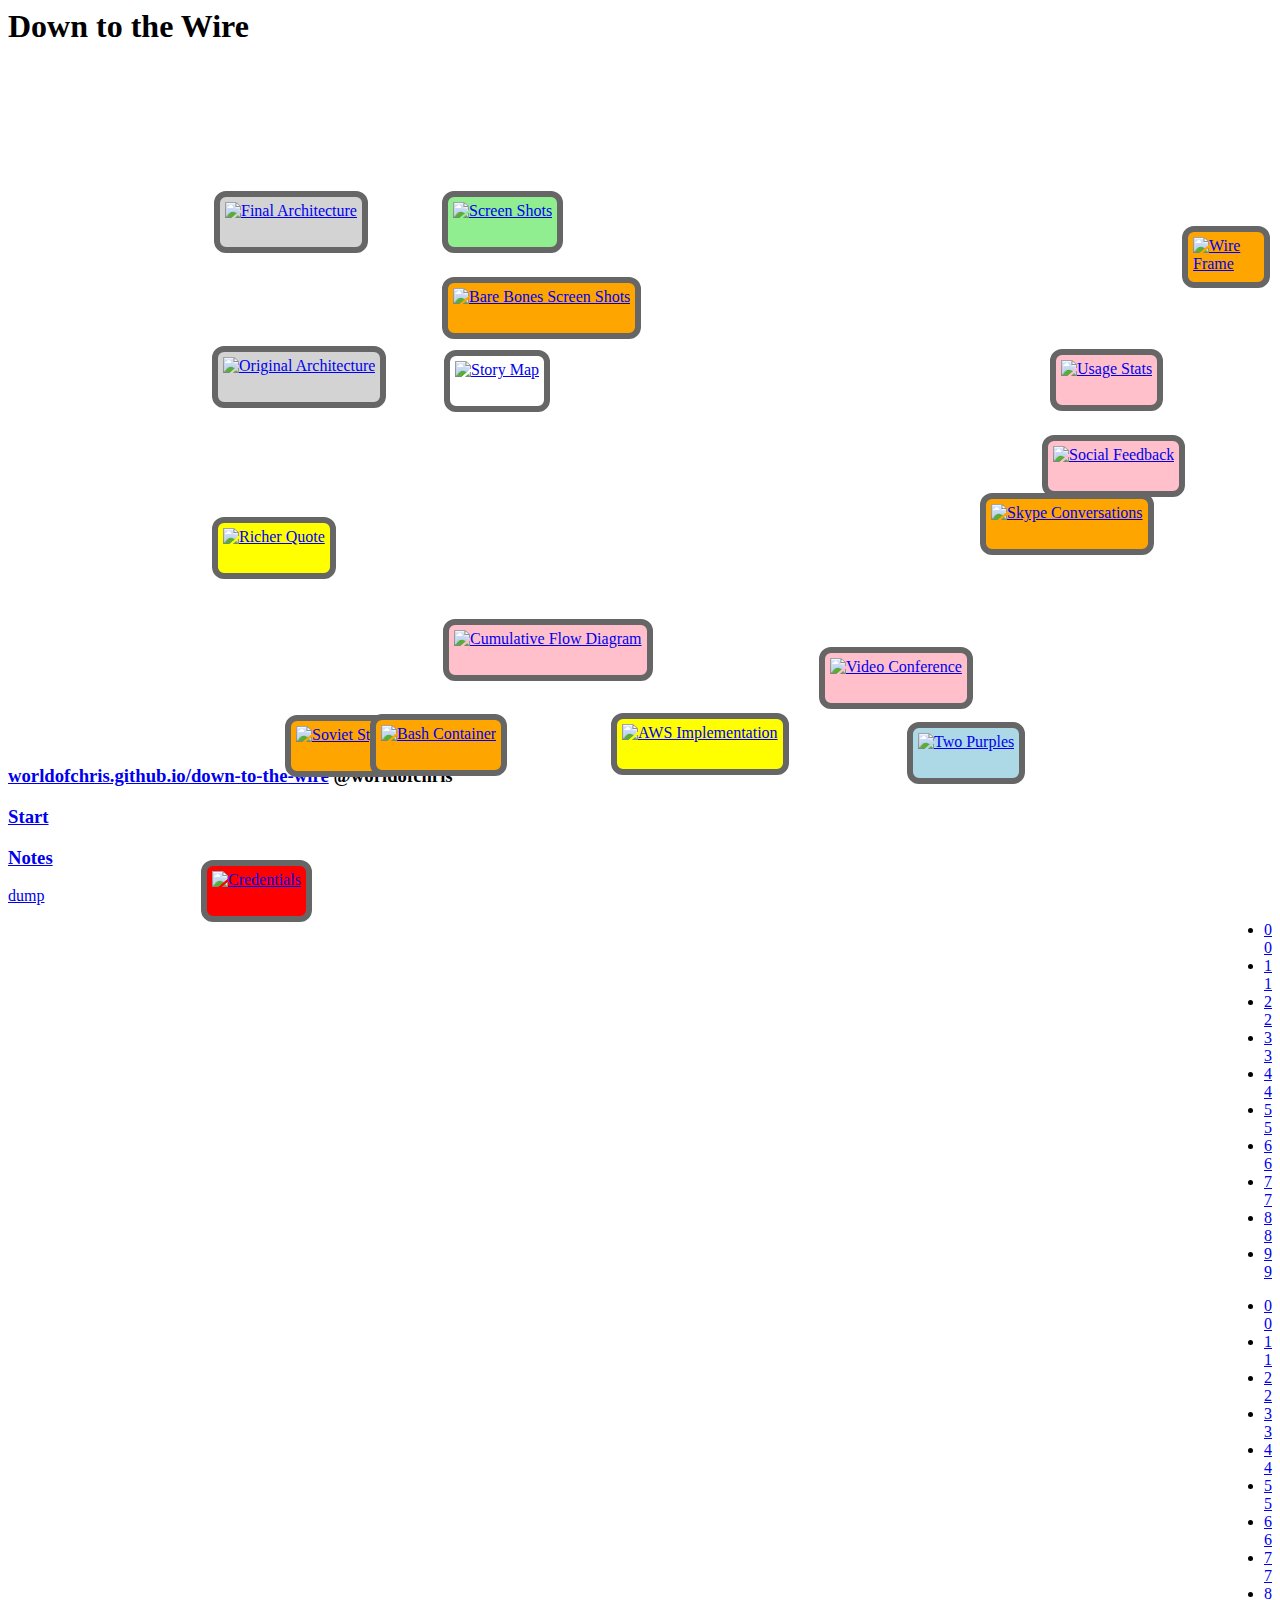
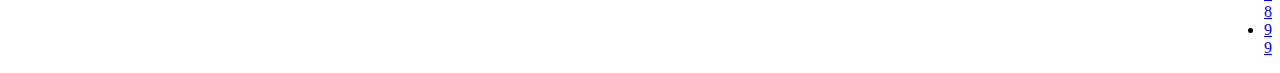
==== index.html @ f798c382 "Re-arranged wall, moved x/y co-ords up into root" ====
<!--Lint Lint Lint!-->
<html>
<head>
<!-- Latest compiled and minified CSS -->
<link rel="stylesheet" href="assets/css/bootstrap.min.css">

<!-- Optional theme -->
<link rel="stylesheet" href="assets/css/bootstrap-theme.min.css">

<link rel="stylesheet" href="assets/css/flipclock.css">

<style>
    .option {
        margin: 2px;

        background-color: #29e;
        color: white;
        
        border: solid 0.4em #666;
        border-radius: 0.75em;
        padding: 5px;
    }
</style>

</head>
<body>
<!--
<a href="https://github.com/worldofchris/down-to-the-wire"><img style="position: absolute; top: 0; right: 0; border: 0;" src="https://camo.githubusercontent.com/38ef81f8aca64bb9a64448d0d70f1308ef5341ab/68747470733a2f2f73332e616d617a6f6e6177732e636f6d2f6769746875622f726962626f6e732f666f726b6d655f72696768745f6461726b626c75655f3132313632312e706e67" alt="Fork me on GitHub" data-canonical-src="https://s3.amazonaws.com/github/ribbons/forkme_right_darkblue_121621.png"></a>
-->
    <div class="container">
        <div class="row" id="header">
        </div>
        <div class="row" id="stage" style="height:680; position:relative">
        </div>
        <div>
            <h3><a href="http://worldofchris.github.io/down-to-the-wire/">worldofchris.github.io/down-to-the-wire</a> @worldofchris</h3>
        </div>
        <div>
            <h3><a href="#/" id="start">Start</a></h3>
        </div>
        <div>
            <h3><a href="#" id="notes">Notes</a></h3>
            <a href='javascript:dumpCoOrds();'>dump</a>
        </div>
        <div class="row">
            <div class="clock" style="float:right"></div>
        </div>
    </div>
    <script src="lib/jquery-1.11.0.min.js"></script>
    <script type="text/javascript" src="lib/handlebars-v1.3.0.js"></script>

    <script src="lib/bootstrap.min.js"></script>

    <script src="lib/flipclock.js"></script>

    <script src="lib/signals.js"></script>
    <script src="lib/hasher.js"></script>
    <script src="lib/crossroads.js"></script>

    <script src="src/Adventure.js"></script>
    <script src="src/AdventureMap.js"></script>

    <script src="lib/showdown.js"></script>
    <script src="src/Notepad.js"></script>

    <script src="lib/interact.js"></script>

    <script>

        function dumpCoOrds() {
            $( ".option" ).each(function( index ) {
              console.log($(this).attr('id'), $(this).offset().left, $(this).offset().top);
            });            
        }
        function makeDraggable(event) {
            var target = event.target,
                x = (parseFloat(target.getAttribute('data-x')) || 0) + event.dx,
                y = (parseFloat(target.getAttribute('data-y')) || 0) + event.dy;

            target.style.webkitTransform =
            target.style.transform =
                'translate(' + x + 'px, ' + y + 'px)';

            target.setAttribute('data-x', x);
            target.setAttribute('data-y', y);
        }

        $(document).ready(function() {
            var notepad = new Notepad();
            var adventure = new Adventure(adventure_map);

            adventure.setStage($("#stage"));
            adventure.setTitleHeader($("#header"));
            adventure.setNotePad(notepad);

            start(adventure);
            // Home means home

            crossroads.addRoute('/', function() {
                  start(adventure);
                  $("#header").html("<h1>Down to the Wire</h1>");
            });

            function parseHash(newHash, oldHash){
                // second parameter of crossroads.parse() is the "defaultArguments" and should be an array
                // so we ignore the "oldHash" argument to avoid issues.
                crossroads.parse(newHash);
            }
            hasher.initialized.add(parseHash); //parse initial hash
            hasher.changed.add(parseHash); //parse hash changes
             
            hasher.init(); //start listening for hash changes

            $('#notes').click(function() {
                notepad.show();
            });

            var clock = $('.clock').FlipClock(45, {
                clockFace: 'Counter'
            });

            setTimeout(function() {
                setInterval(function() {
                    clock.decrement();
                }, 1000 * 60);
            });
            clock.start();

            adventure.draggable(makeDraggable);

        })        

    </script>
</body>
</html>
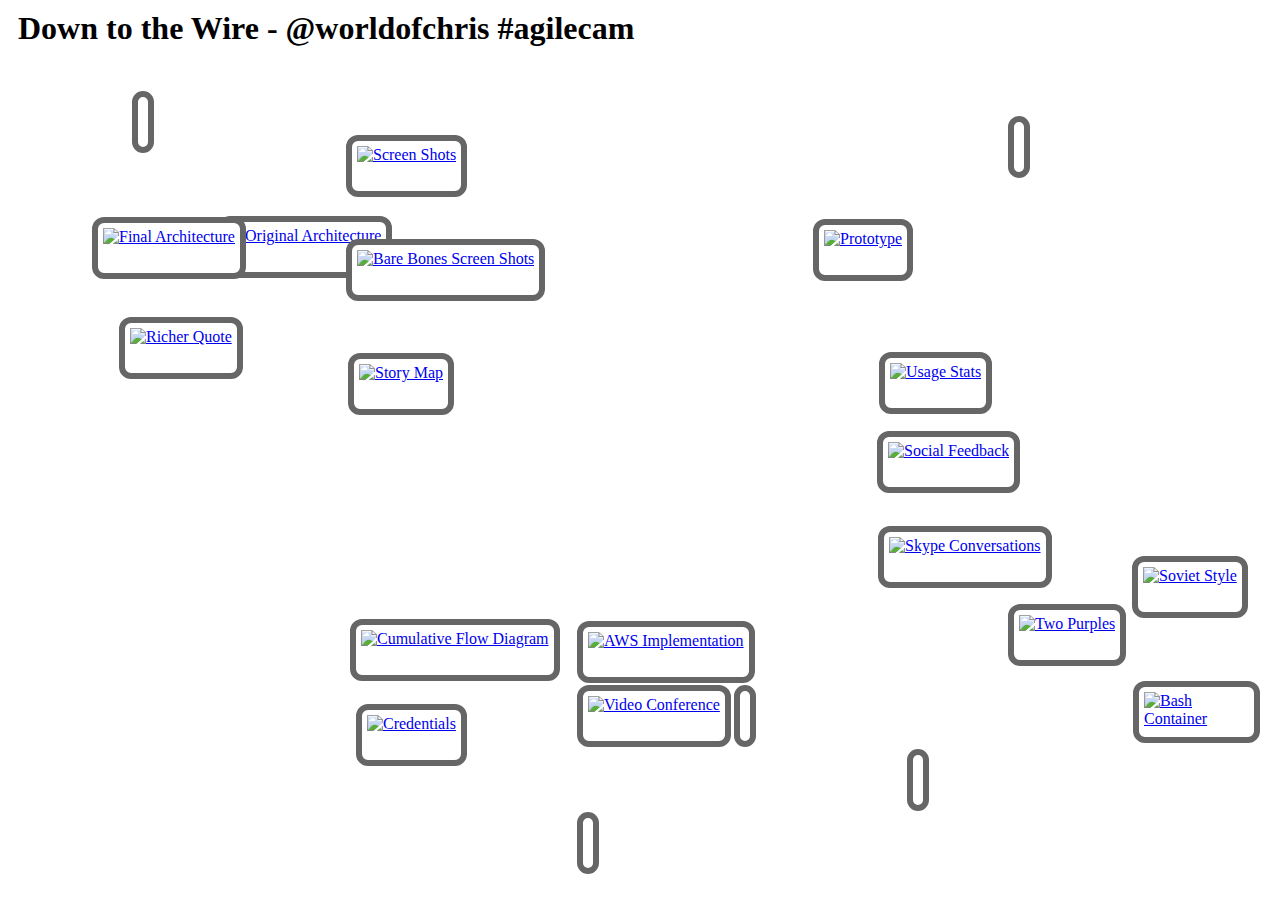
==== commit 0f318e82: "Added missing options and set layout" ====
--- a/index.html
+++ b/index.html
@@ -27,12 +27,12 @@
 <!--
 <a href="https://github.com/worldofchris/down-to-the-wire"><img style="position: absolute; top: 0; right: 0; border: 0;" src="https://camo.githubusercontent.com/38ef81f8aca64bb9a64448d0d70f1308ef5341ab/68747470733a2f2f73332e616d617a6f6e6177732e636f6d2f6769746875622f726962626f6e732f666f726b6d655f72696768745f6461726b626c75655f3132313632312e706e67" alt="Fork me on GitHub" data-canonical-src="https://s3.amazonaws.com/github/ribbons/forkme_right_darkblue_121621.png"></a>
 -->
-    <div class="container">
+    <div class="container" style="margin:10px">
         <div class="row" id="header">
         </div>
         <div class="row" id="stage" style="height:680; position:relative">
         </div>
-        <div>
+<!--         <div>
             <h3><a href="http://worldofchris.github.io/down-to-the-wire/">worldofchris.github.io/down-to-the-wire</a> @worldofchris</h3>
         </div>
         <div>
@@ -45,7 +45,7 @@
         <div class="row">
             <div class="clock" style="float:right"></div>
         </div>
-    </div>
+ -->    </div>
     <script src="lib/jquery-1.11.0.min.js"></script>
     <script type="text/javascript" src="lib/handlebars-v1.3.0.js"></script>
 
@@ -68,9 +68,14 @@
     <script>
 
         function dumpCoOrds() {
+            var details = [];
             $( ".option" ).each(function( index ) {
-              console.log($(this).attr('id'), $(this).offset().left, $(this).offset().top);
-            });            
+              detail = {name: $(this).attr('id'), 
+                        x: parseInt($(this).css('left').substring(0, $(this).css('left').length-2)),
+                        y: parseInt($(this).css('top').substring(0, $(this).css('top').length-2))}
+              details.push(detail);  
+            }); 
+            console.log(JSON.stringify(details));
         }
         function makeDraggable(event) {
             var target = event.target,
@@ -98,7 +103,7 @@
 
             crossroads.addRoute('/', function() {
                   start(adventure);
-                  $("#header").html("<h1>Down to the Wire</h1>");
+                  $("#header").html("<h1>Down to the Wire - @worldofchris #agilecam</h1>");
             });
 
             function parseHash(newHash, oldHash){
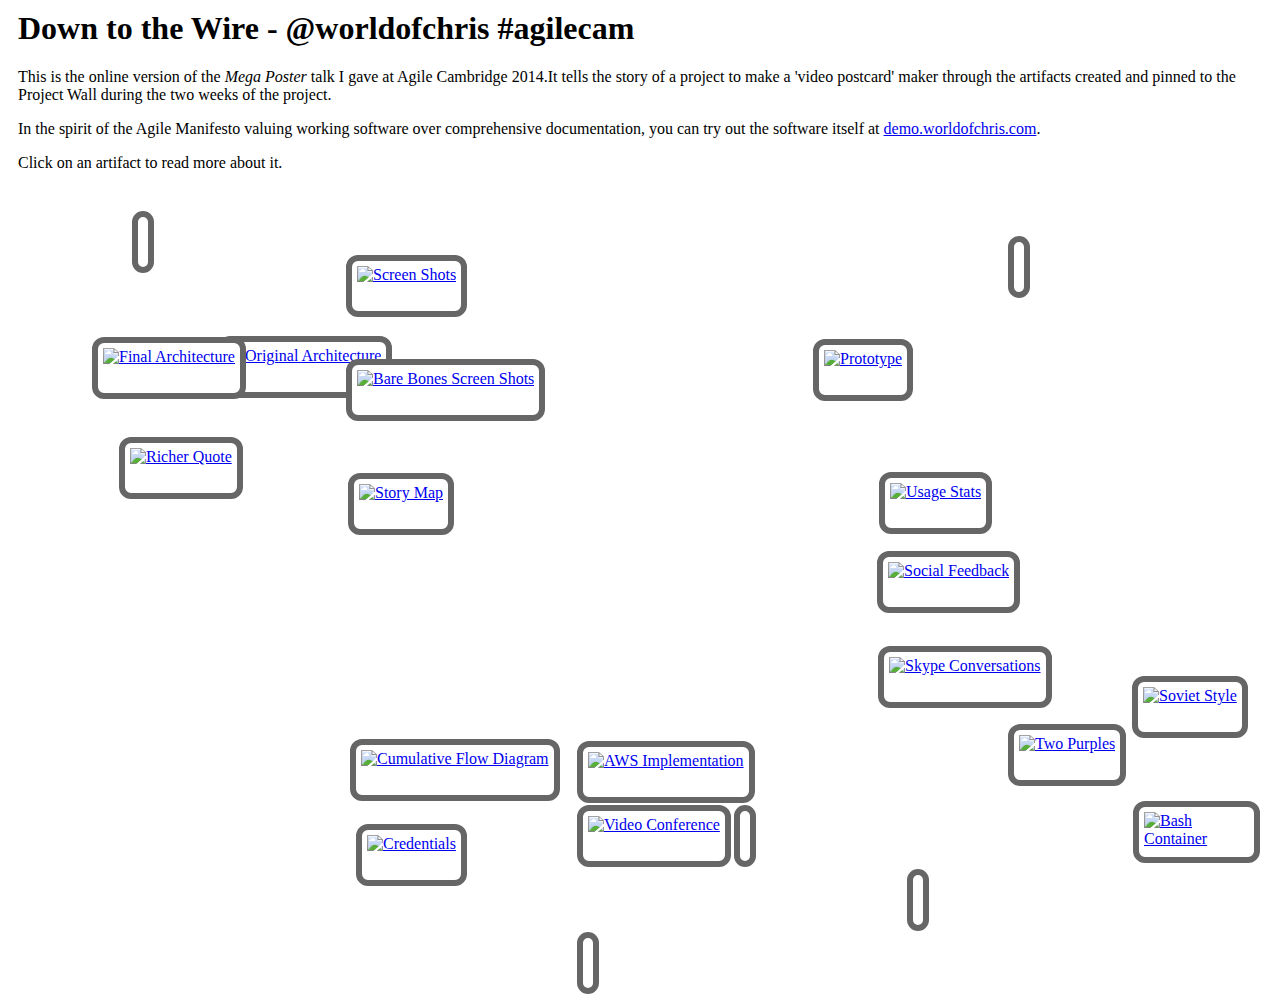
==== commit 39cfd581: "Fixed System Boundary pic" ====
--- a/index.html
+++ b/index.html
@@ -91,19 +91,24 @@
         }
 
         $(document).ready(function() {
-            var notepad = new Notepad();
             var adventure = new Adventure(adventure_map);
 
             adventure.setStage($("#stage"));
             adventure.setTitleHeader($("#header"));
-            adventure.setNotePad(notepad);
 
             start(adventure);
             // Home means home
 
             crossroads.addRoute('/', function() {
                   start(adventure);
-                  $("#header").html("<h1>Down to the Wire - @worldofchris #agilecam</h1>");
+                  $("#header").html("<h1>Down to the Wire - @worldofchris #agilecam</h1>" +
+                                    "<p>This is the online version of the <i>Mega Poster</i> talk I gave at Agile Cambridge 2014." +
+                                    "It tells the story of a project to make a 'video postcard' maker through the artifacts created and " +
+                                    "pinned to the Project Wall during the two weeks of the project." +
+                                    "<p>In the spirit of the Agile Manifesto " +
+                                    "valuing working software over comprehensive documentation, you can try out the software itself at " +
+                                    "<a href='http://demo.worldofchris.com'>demo.worldofchris.com</a>.</p>" +
+                                    "<p>Click on an artifact to read more about it.</p>");
             });
 
             function parseHash(newHash, oldHash){
@@ -115,10 +120,6 @@
             hasher.changed.add(parseHash); //parse hash changes
              
             hasher.init(); //start listening for hash changes
-
-            $('#notes').click(function() {
-                notepad.show();
-            });
 
             var clock = $('.clock').FlipClock(45, {
                 clockFace: 'Counter'
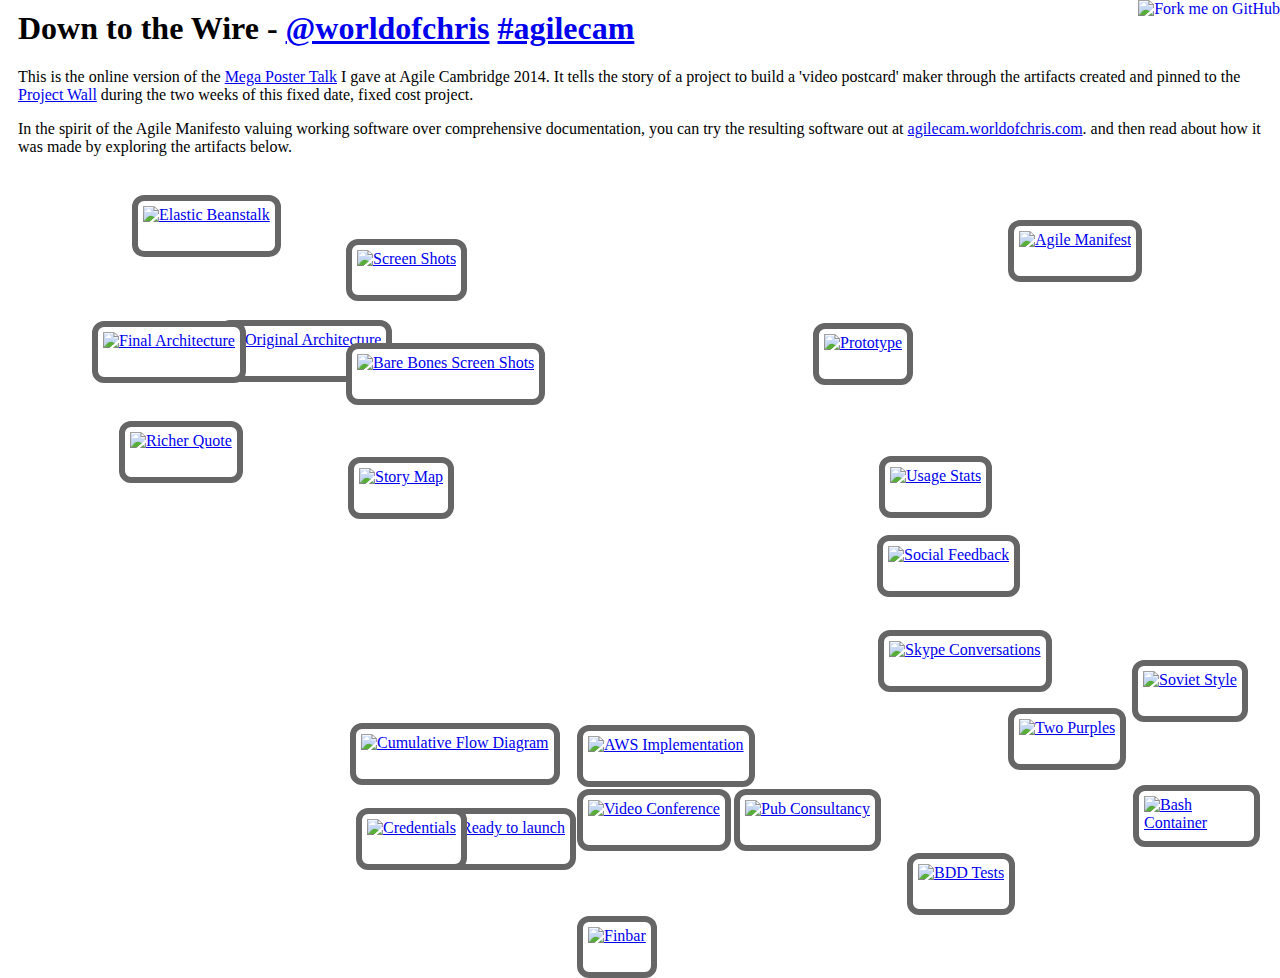
==== commit 16b79379: "cosmetics, brompton, copy" ====
--- a/index.html
+++ b/index.html
@@ -24,9 +24,9 @@
 
 </head>
 <body>
-<!--
+
 <a href="https://github.com/worldofchris/down-to-the-wire"><img style="position: absolute; top: 0; right: 0; border: 0;" src="https://camo.githubusercontent.com/38ef81f8aca64bb9a64448d0d70f1308ef5341ab/68747470733a2f2f73332e616d617a6f6e6177732e636f6d2f6769746875622f726962626f6e732f666f726b6d655f72696768745f6461726b626c75655f3132313632312e706e67" alt="Fork me on GitHub" data-canonical-src="https://s3.amazonaws.com/github/ribbons/forkme_right_darkblue_121621.png"></a>
--->
+
     <div class="container" style="margin:10px">
         <div class="row" id="header">
         </div>
@@ -35,23 +35,12 @@
 <!--         <div>
             <h3><a href="http://worldofchris.github.io/down-to-the-wire/">worldofchris.github.io/down-to-the-wire</a> @worldofchris</h3>
         </div>
-        <div>
-            <h3><a href="#/" id="start">Start</a></h3>
-        </div>
-        <div>
-            <h3><a href="#" id="notes">Notes</a></h3>
-            <a href='javascript:dumpCoOrds();'>dump</a>
-        </div>
-        <div class="row">
-            <div class="clock" style="float:right"></div>
-        </div>
- -->    </div>
+-->
+</div>
     <script src="lib/jquery-1.11.0.min.js"></script>
     <script type="text/javascript" src="lib/handlebars-v1.3.0.js"></script>
 
     <script src="lib/bootstrap.min.js"></script>
-
-    <script src="lib/flipclock.js"></script>
 
     <script src="lib/signals.js"></script>
     <script src="lib/hasher.js"></script>
@@ -61,7 +50,6 @@
     <script src="src/AdventureMap.js"></script>
 
     <script src="lib/showdown.js"></script>
-    <script src="src/Notepad.js"></script>
 
     <script src="lib/interact.js"></script>
 
@@ -101,14 +89,7 @@
 
             crossroads.addRoute('/', function() {
                   start(adventure);
-                  $("#header").html("<h1>Down to the Wire - @worldofchris #agilecam</h1>" +
-                                    "<p>This is the online version of the <i>Mega Poster</i> talk I gave at Agile Cambridge 2014." +
-                                    "It tells the story of a project to make a 'video postcard' maker through the artifacts created and " +
-                                    "pinned to the Project Wall during the two weeks of the project." +
-                                    "<p>In the spirit of the Agile Manifesto " +
-                                    "valuing working software over comprehensive documentation, you can try out the software itself at " +
-                                    "<a href='http://demo.worldofchris.com'>demo.worldofchris.com</a>.</p>" +
-                                    "<p>Click on an artifact to read more about it.</p>");
+                  $("#header").html(adventure_map.root_header);
             });
 
             function parseHash(newHash, oldHash){
@@ -121,17 +102,6 @@
              
             hasher.init(); //start listening for hash changes
 
-            var clock = $('.clock').FlipClock(45, {
-                clockFace: 'Counter'
-            });
-
-            setTimeout(function() {
-                setInterval(function() {
-                    clock.decrement();
-                }, 1000 * 60);
-            });
-            clock.start();
-
             adventure.draggable(makeDraggable);
 
         })        
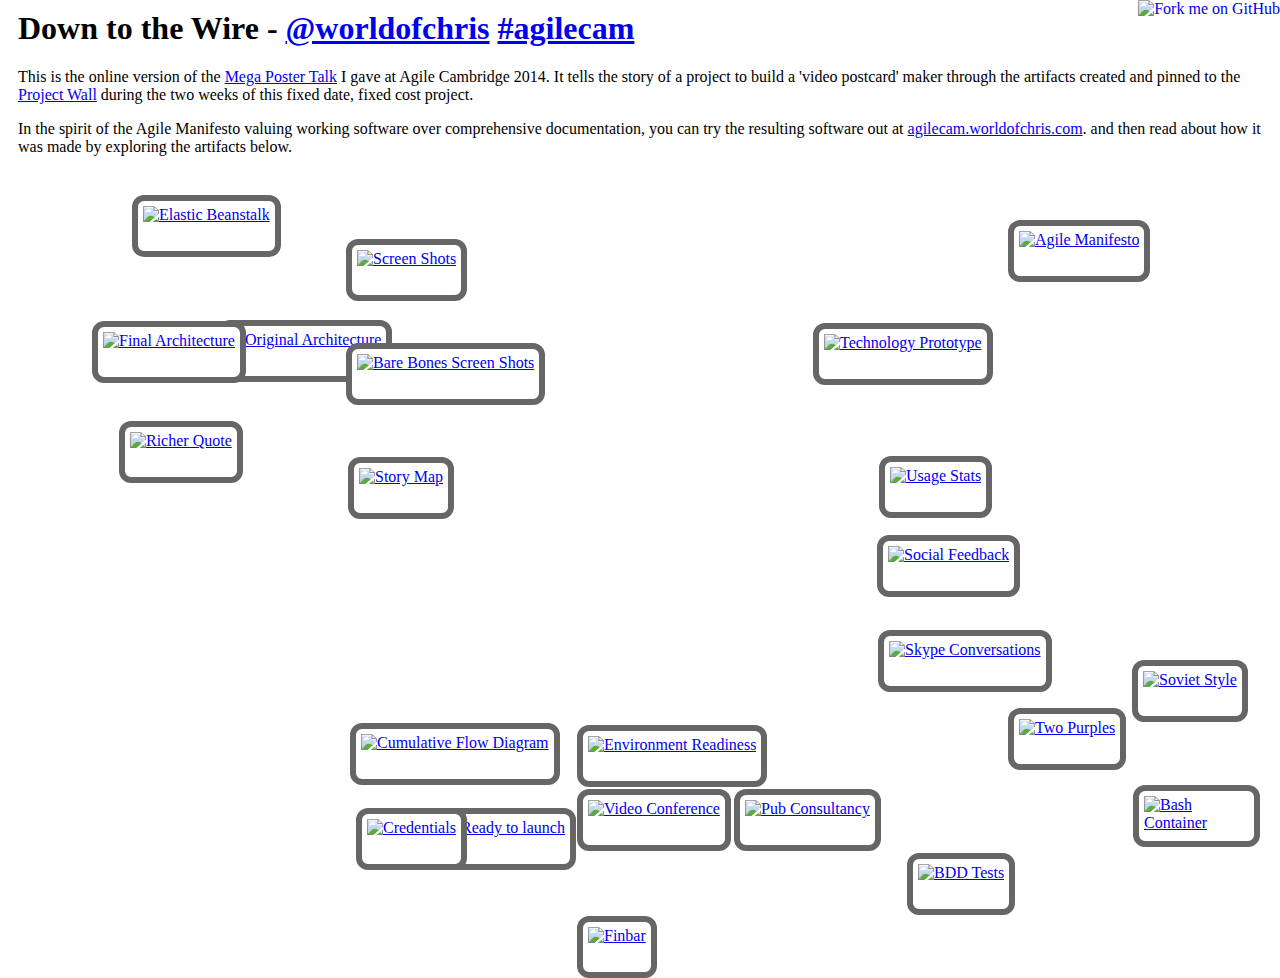
==== commit fa276fad: "Added lots of copy and mods to images.  Broken a test..." ====
--- a/index.html
+++ b/index.html
@@ -20,7 +20,26 @@
         border-radius: 0.75em;
         padding: 5px;
     }
-</style>
+    .notes {
+        margin: 2px;
+
+        background-color: #29e;
+        color: white;
+        
+        border: solid 0.4em #666;
+        border-radius: 0.75em;
+        padding: 5px;
+    }
+    .fullsize-image {
+        margin: 2px;
+
+        background-color: white;
+        color: black;
+        
+        border: solid 0.4em #666;
+        border-radius: 0.75em;
+        padding: 5px;
+    }</style>
 
 </head>
 <body>
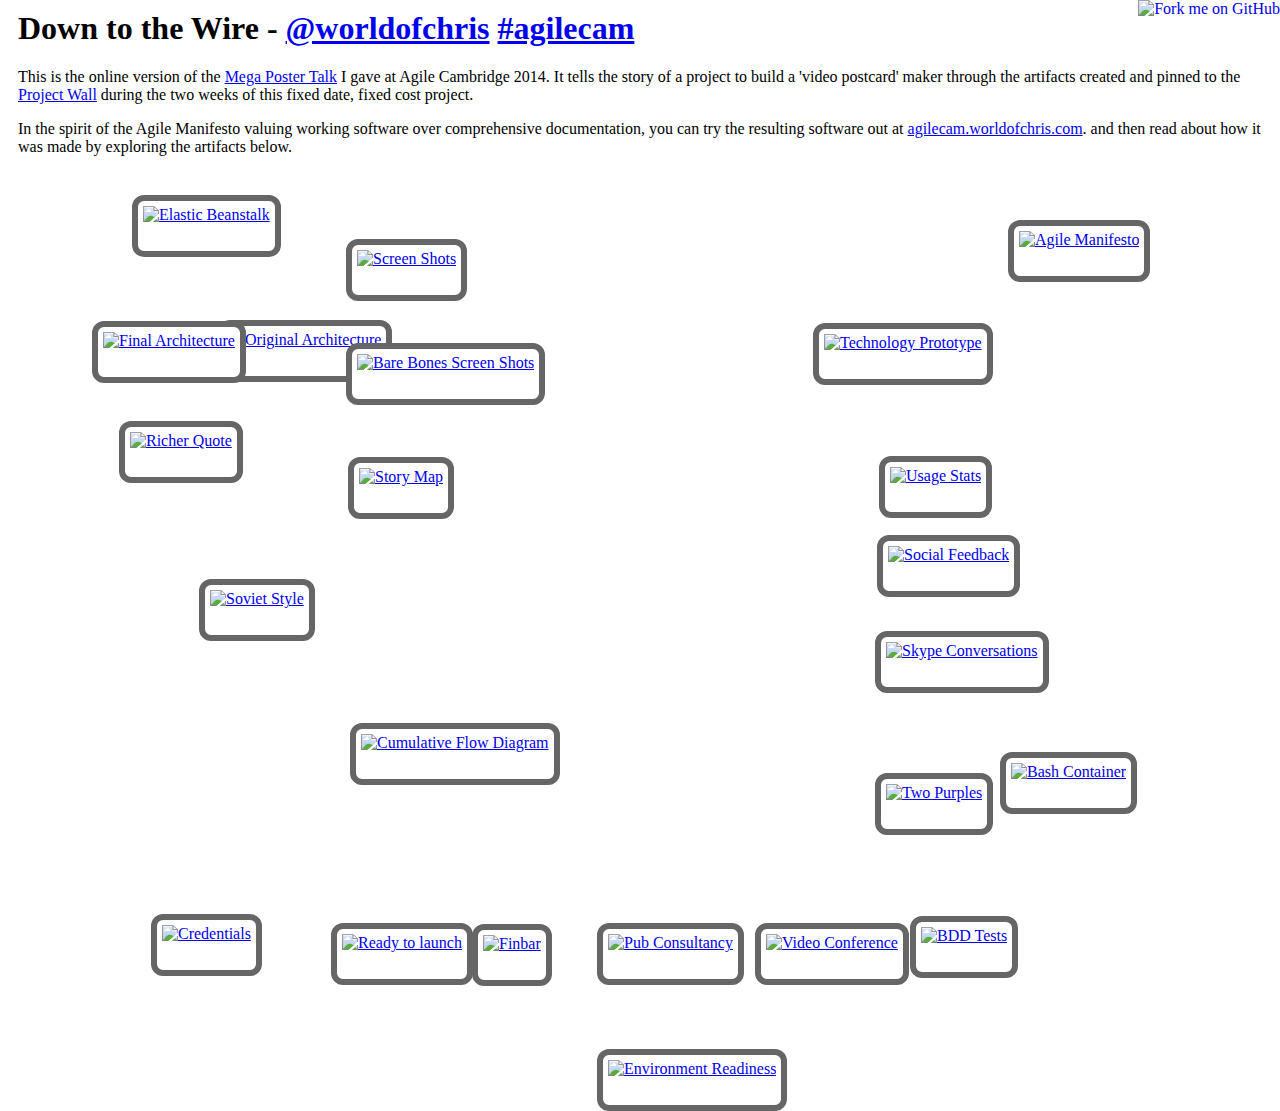
==== commit 060531eb: "re-arrange co-ords for wall" ====
--- a/index.html
+++ b/index.html
@@ -10,6 +10,15 @@
 <link rel="stylesheet" href="assets/css/flipclock.css">
 
 <style>
+    .link {
+        margin: 2px;
+        color: black;
+        border: solid 0.4em #666;
+        border-radius: 0.75em;
+        padding: 5px;
+        display: inline-block;
+        vertical-align: top;
+    }
     .option {
         margin: 2px;
 
@@ -22,16 +31,13 @@
     }
     .notes {
         margin: 2px;
-
-        background-color: #29e;
-        color: white;
-        
-        border: solid 0.4em #666;
-        border-radius: 0.75em;
+        color: black;
         padding: 5px;
     }
     .fullsize-image {
         margin: 2px;
+        display: inline-block;
+        vertical-align: top;
 
         background-color: white;
         color: black;
@@ -39,6 +45,7 @@
         border: solid 0.4em #666;
         border-radius: 0.75em;
         padding: 5px;
+        align: center;
     }</style>
 
 </head>
@@ -77,9 +84,11 @@
         function dumpCoOrds() {
             var details = [];
             $( ".option" ).each(function( index ) {
+              var x_offset = parseInt(($(this).attr('data-x'))) || 0;
+              var y_offset = parseInt(($(this).attr('data-y'))) || 0;
               detail = {name: $(this).attr('id'), 
-                        x: parseInt($(this).css('left').substring(0, $(this).css('left').length-2)),
-                        y: parseInt($(this).css('top').substring(0, $(this).css('top').length-2))}
+                        x: parseInt($(this).css('left').substring(0, $(this).css('left').length-2)) + x_offset,
+                        y: parseInt($(this).css('top').substring(0, $(this).css('top').length-2)) + y_offset}
               details.push(detail);  
             }); 
             console.log(JSON.stringify(details));
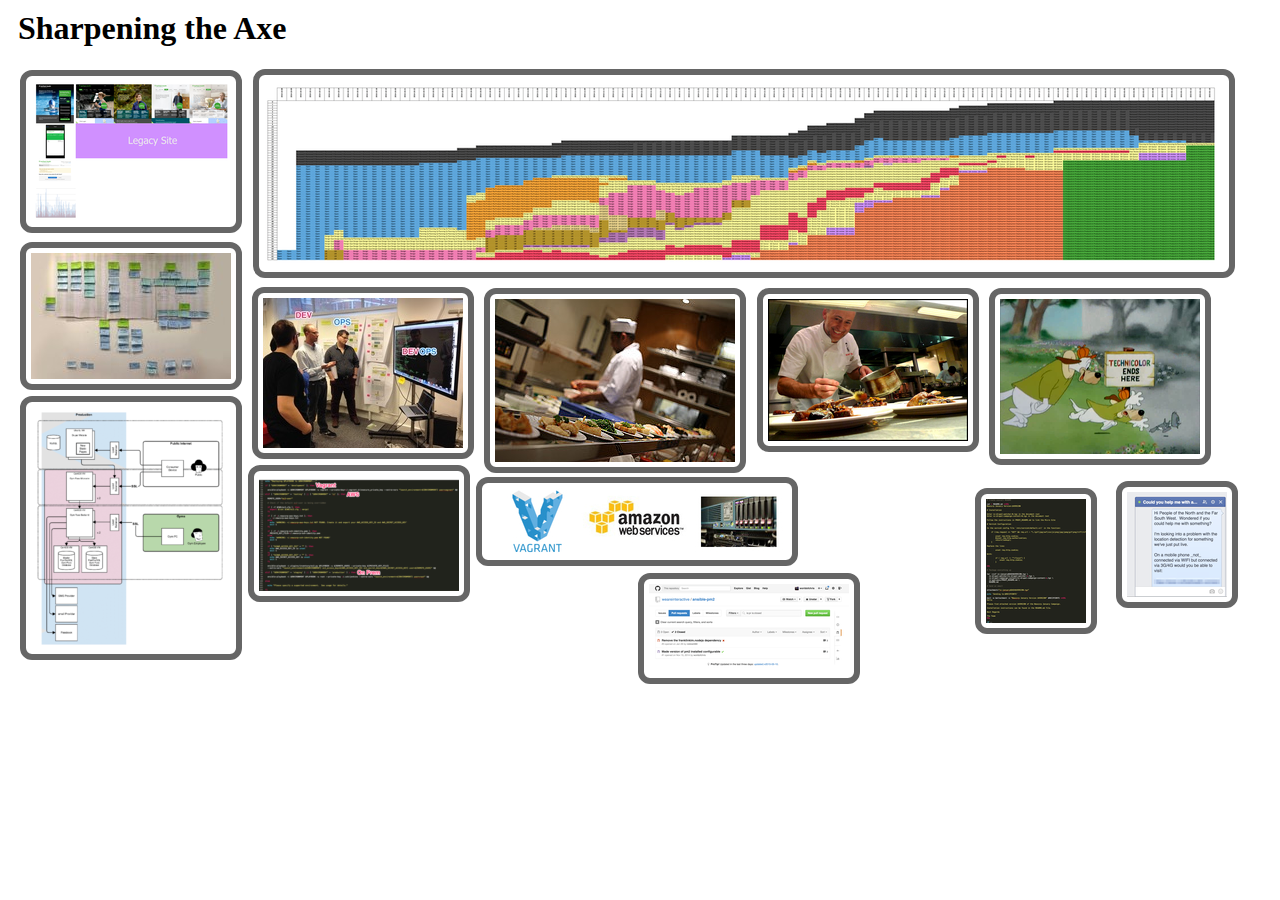
==== commit 740c8130: "Version for LondonCD talk" ====
--- a/index.html
+++ b/index.html
@@ -51,7 +51,6 @@
 </head>
 <body>
 
-<a href="https://github.com/worldofchris/down-to-the-wire"><img style="position: absolute; top: 0; right: 0; border: 0;" src="https://camo.githubusercontent.com/38ef81f8aca64bb9a64448d0d70f1308ef5341ab/68747470733a2f2f73332e616d617a6f6e6177732e636f6d2f6769746875622f726962626f6e732f666f726b6d655f72696768745f6461726b626c75655f3132313632312e706e67" alt="Fork me on GitHub" data-canonical-src="https://s3.amazonaws.com/github/ribbons/forkme_right_darkblue_121621.png"></a>
 
     <div class="container" style="margin:10px">
         <div class="row" id="header">
@@ -136,4 +135,4 @@
 
     </script>
 </body>
-</html>+</html>
